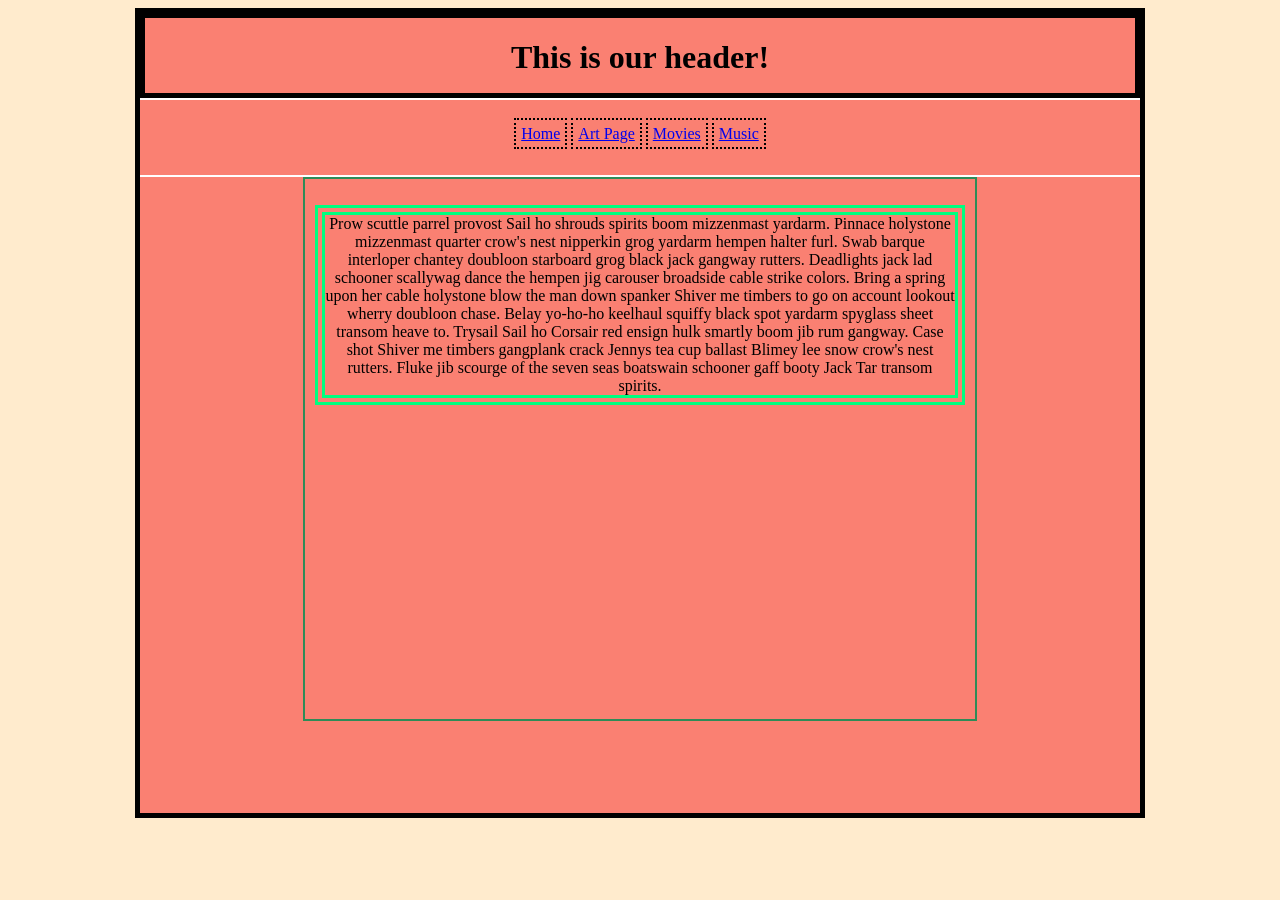
==== Week 3/index.html @ 5541c23c "Week 3" ====
<!DOCTYPE html>
<html lang="en">
<head>
    <meta charset="UTF-8">
    <meta name="viewport" content="width=device-width, initial-scale=1.0">

    <link rel="stylesheet" href="css/style.css">

    <title>Week 3 | In Class</title>
</head>
<body>
    <!-- This is our main container -->
    <div id="main">
        <!-- The Header -->
        <div id="header">
        <h1>This is our header!</h1>
        </div>
        <!-- The Nav Bar -->
        <div id="nav-bar">
            <!-- Hash tag just brings you to top of page -->
            <a href="#" class="nav-btn">Home</a>
            <a href="pages/art.html" class="nav-btn">Art Page</a>
            <a href="pages/movies.html" class="nav-btn">Movies</a>
            <a href="pages/music.html" class="nav-btn">Music</a>
        </div>

        <div id="content">
            <!-- This is the content -->
             <p id="loremIpsum">Prow scuttle parrel provost Sail ho shrouds spirits boom mizzenmast yardarm. Pinnace holystone mizzenmast quarter crow's nest nipperkin grog yardarm hempen halter furl. Swab barque interloper chantey doubloon starboard grog black jack gangway rutters.

Deadlights jack lad schooner scallywag dance the hempen jig carouser broadside cable strike colors. Bring a spring upon her cable holystone blow the man down spanker Shiver me timbers to go on account lookout wherry doubloon chase. Belay yo-ho-ho keelhaul squiffy black spot yardarm spyglass sheet transom heave to.

Trysail Sail ho Corsair red ensign hulk smartly boom jib rum gangway. Case shot Shiver me timbers gangplank crack Jennys tea cup ballast Blimey lee snow crow's nest rutters. Fluke jib scourge of the seven seas boatswain schooner gaff booty Jack Tar transom spirits.</p>
        </div>

        <div id="footer">

        </div>
    </div>
</body>
</html>
---- Week 3/css/style.css ----
/* First way of styling */
/* Specify a tag */
body{
    /* Flexes the content based on size */
    display: flex;
    justify-content: center;
    background-color: blanchedalmond;
}
/* Specify a ID */
#main{
    /* Border */
    border: 5px solid black;
    /* Setting a width */
    width:1000px;
    /* Setting height */
    height: 800px;
    background-color: salmon;
}

#header{
    height: 50px;
    border: 5px solid black;
    /* align text to center */
    text-align: center;
    /* add padding to the bottom */
    padding-bottom: 25px;
}

#nav-bar
{
   height: 50px;
   /* Setting all the text into the center */
   text-align: center;
   /*  Specifying that I just want a top and bottom line*/
   border-top: 2px solid white;
   border-bottom: 2px solid white; 
   padding-top: 25px;
}

/* Specifying a class use a . */
.nav-btn{
    border: 2px dotted black;
    padding:5px
}

#content{
    height:520px;
    width:650px;

    text-align: center;
    margin: auto;
    padding: 10px;
    border:2px solid seagreen;
}

#loremIpsum{
    border: 10px double springgreen
}
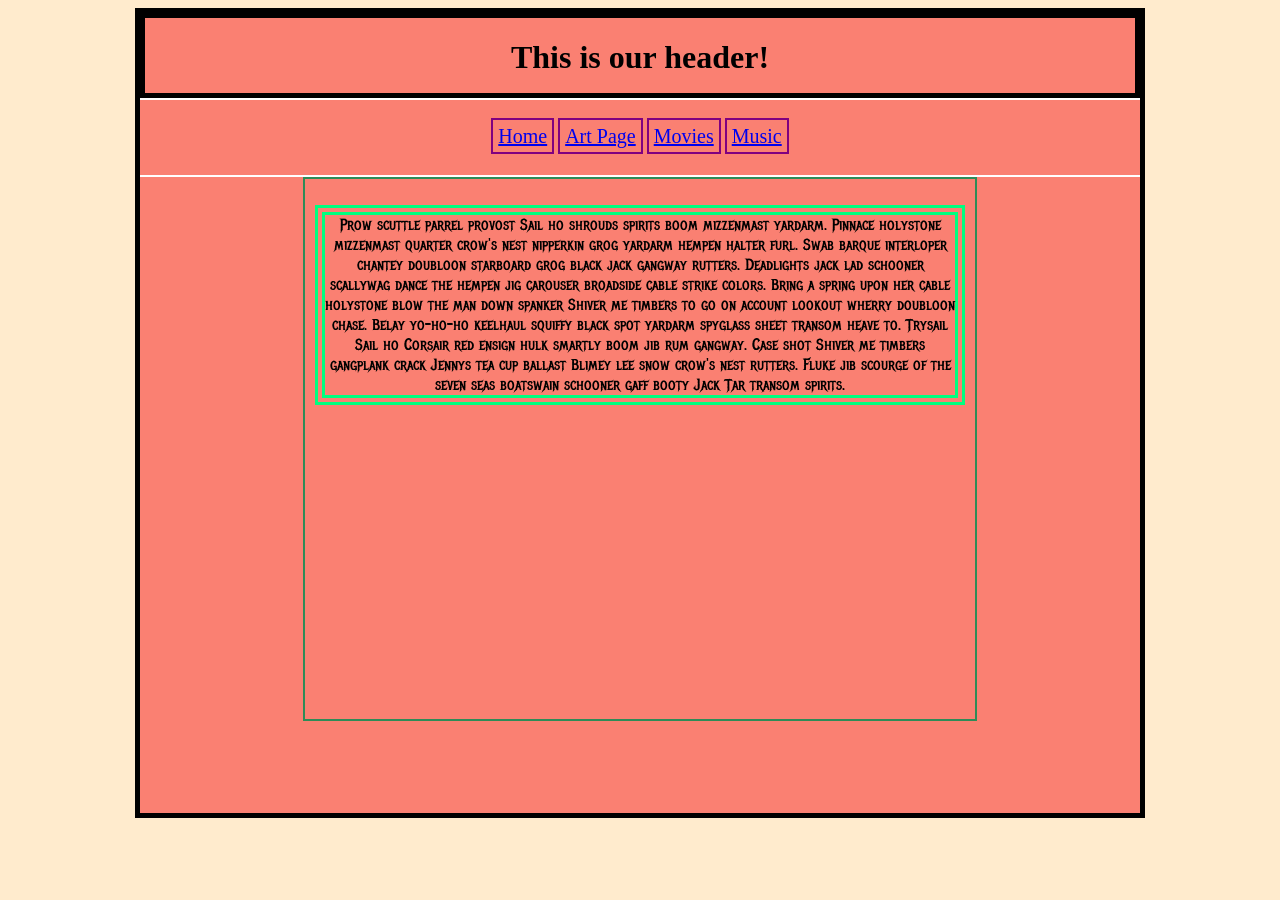
==== commit e9e30983: "animations" ====
--- a/Week 3/index.html
+++ b/Week 3/index.html
@@ -1,19 +1,26 @@
 <!DOCTYPE html>
 <html lang="en">
+
 <head>
     <meta charset="UTF-8">
     <meta name="viewport" content="width=device-width, initial-scale=1.0">
 
     <link rel="stylesheet" href="css/style.css">
 
+    <link rel="preconnect" href="https://fonts.googleapis.com">
+    <link rel="preconnect" href="https://fonts.gstatic.com" crossorigin>
+    <link href="https://fonts.googleapis.com/css2?family=Metal+Mania&display=swap" rel="stylesheet">
+   
+    
     <title>Week 3 | In Class</title>
 </head>
+
 <body>
     <!-- This is our main container -->
     <div id="main">
         <!-- The Header -->
         <div id="header">
-        <h1>This is our header!</h1>
+            <h1>This is our header!</h1>
         </div>
         <!-- The Nav Bar -->
         <div id="nav-bar">
@@ -26,11 +33,18 @@
 
         <div id="content">
             <!-- This is the content -->
-             <p id="loremIpsum">Prow scuttle parrel provost Sail ho shrouds spirits boom mizzenmast yardarm. Pinnace holystone mizzenmast quarter crow's nest nipperkin grog yardarm hempen halter furl. Swab barque interloper chantey doubloon starboard grog black jack gangway rutters.
+            <p id="loremIpsum">Prow scuttle parrel provost Sail ho shrouds spirits boom mizzenmast yardarm. Pinnace
+                holystone mizzenmast quarter crow's nest nipperkin grog yardarm hempen halter furl. Swab barque
+                interloper chantey doubloon starboard grog black jack gangway rutters.
 
-Deadlights jack lad schooner scallywag dance the hempen jig carouser broadside cable strike colors. Bring a spring upon her cable holystone blow the man down spanker Shiver me timbers to go on account lookout wherry doubloon chase. Belay yo-ho-ho keelhaul squiffy black spot yardarm spyglass sheet transom heave to.
+                Deadlights jack lad schooner scallywag dance the hempen jig carouser broadside cable strike colors.
+                Bring a spring upon her cable holystone blow the man down spanker Shiver me timbers to go on account
+                lookout wherry doubloon chase. Belay yo-ho-ho keelhaul squiffy black spot yardarm spyglass sheet transom
+                heave to.
 
-Trysail Sail ho Corsair red ensign hulk smartly boom jib rum gangway. Case shot Shiver me timbers gangplank crack Jennys tea cup ballast Blimey lee snow crow's nest rutters. Fluke jib scourge of the seven seas boatswain schooner gaff booty Jack Tar transom spirits.</p>
+                Trysail Sail ho Corsair red ensign hulk smartly boom jib rum gangway. Case shot Shiver me timbers
+                gangplank crack Jennys tea cup ballast Blimey lee snow crow's nest rutters. Fluke jib scourge of the
+                seven seas boatswain schooner gaff booty Jack Tar transom spirits.</p>
         </div>
 
         <div id="footer">
@@ -38,4 +52,5 @@
         </div>
     </div>
 </body>
+
 </html>
--- a/Week 3/css/style.css
+++ b/Week 3/css/style.css
@@ -15,6 +15,14 @@
     /* Setting height */
     height: 800px;
     background-color: salmon;
+
+    /* animation */
+    /* animation-name: sizeChange; */
+    animation-duration: 5s;
+    animation-iteration-count: 1;
+
+    /* makes animation stay as is at end */
+    animation-fill-mode: forwards;
 }
 
 #header{
@@ -24,6 +32,36 @@
     text-align: center;
     /* add padding to the bottom */
     padding-bottom: 25px;
+
+    /* Name of animation */
+    animation-name: textColorChange;
+    /* How long the animation is */
+    animation-duration: 3s;
+    /* How many times the animation will play */
+    animation-iteration-count: infinite;
+}
+/* Example of a psuedo class */
+#header:hover{
+    font-size: 100px;
+}
+/* A non visited link */
+a:link{
+    font-size: 20px;
+    border: 2px solid purple;
+}
+/* Another example */
+a:visited{
+    color: limegreen
+}
+/* using a pseudo class to play an animation */
+#content:hover
+{
+    /* Name of animation */
+    animation-name: textColorChange;
+    /* How long the animation is */
+    animation-duration: 3s;
+    /* How many times the animation will play */
+    animation-iteration-count: infinite;
 }
 
 #nav-bar
@@ -51,8 +89,95 @@
     margin: auto;
     padding: 10px;
     border:2px solid seagreen;
+
+    font-family: 'Metal Mania';
+
+
+    /* animation-name: percentageAnimation; */
+    animation-duration: 12s;
+    animation-iteration-count: infinite;
 }
 
 #loremIpsum{
     border: 10px double springgreen
+}
+
+/* Animations */
+/* Keyframes defines an animation */
+@keyframes textColorChange{
+    /* Starting at the color black */
+    from{
+        color: black
+    }
+    /* ending at magenta */
+    to{
+        color:magenta
+    }
+}
+
+/* You can animate anything! */
+@keyframes sizeChange
+{
+    from{
+        font-size: 10px;
+    }
+    to{
+        font-size: 69px;
+    }
+}
+
+@keyframes percentageAnimation
+{
+    0%{
+        background-color: salmon;
+        border: 0px double indigo;
+        font-size: 0px;
+
+    }
+    10%{
+        background-color: darkcyan;
+        border: 5px double palegoldenrod;
+        font-size: 10px;
+    }
+    11%{
+        background-color: fuchsia;
+        border: 5px double forestgreen;
+        font-size: 4px;
+    }
+    21%{
+        background-color: darkcyan;
+        border: 10px double palegoldenrod;
+        font-size: 20px;
+
+        /* We can also move something! */
+        /* transform: rotate(260) */
+    }
+    48%{
+        background-color: white;
+        border: 0px double white;
+        font-size: 0px;
+    }
+    60%{
+        background-color: lime;
+        border: 10% double palegoldenrod;
+        font-size: 20%;
+    }
+    67%
+    {
+        background-color: salmon;
+        border: 5px double indigo;
+        font-size: 10px;
+    }
+    99%
+    {
+        background-color: yellowgreen;
+        border: 30% dotted fuchsia;
+        font-size: 60%;
+        transform: rotate(2478deg)
+    }
+    100%{
+        background-color: salmon;
+          border: 0px double indigo;
+        font-size: 0px;
+    }
 }
